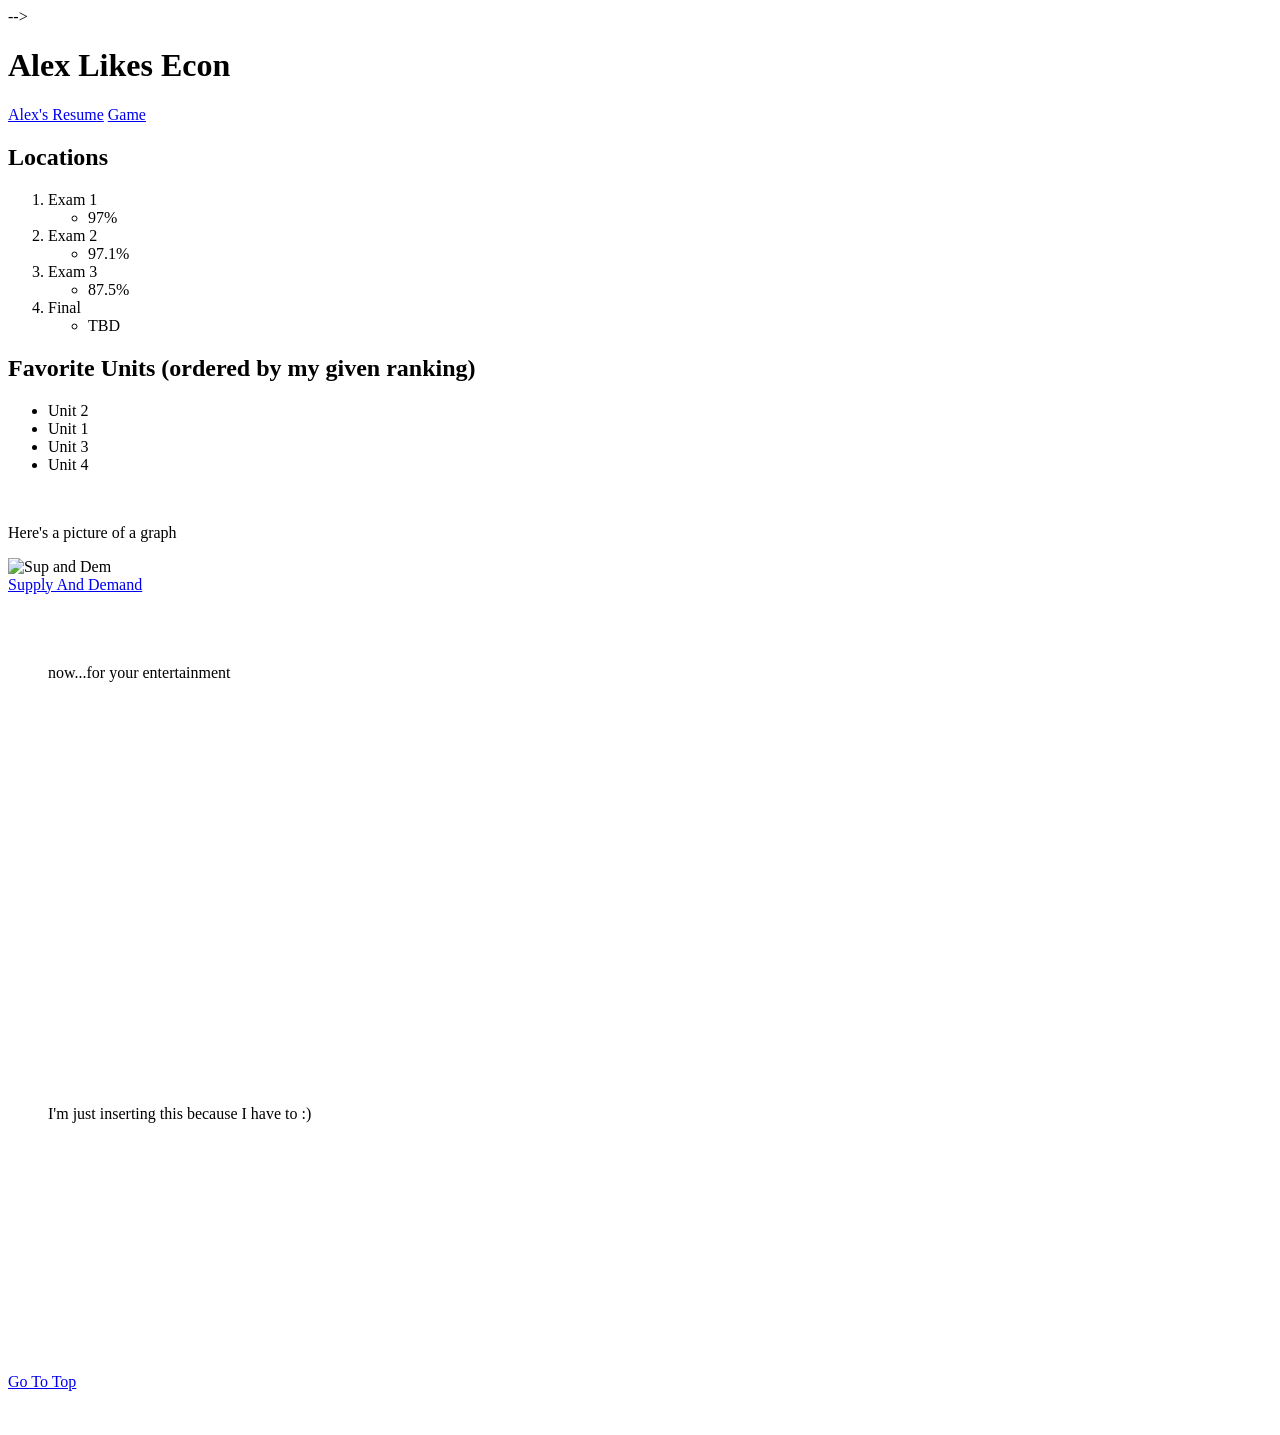
==== fromscratch.html @ 05f009c2 "Add files via upload" ====
<!DOCTYPE html>
<html lang="en">
<head>
    <meta charset="UTF-8">
    <meta name="viewport" content="width=device-width, initial-scale=1.0">
    <title>Alex is Interested in Economics</title>
    <link rel="stylesheet" type="text/css" href="../styles/styles.css"> -->
   
</head>
<body>
    <h1 id="top">Alex Likes Econ</h1>
    <a href="html/index.html">Alex's Resume</a>
    <a href="html/game.html">Game</a>
    <h2>Locations</h2>
   <ol>
    <li>Exam 1
        <ul>
            <li>97%</li>
        </ul>
    </li>
    <li>Exam 2
        <ul>
            <li>97.1%</li>
        </ul>
    </li>
    <li>Exam 3
        <ul>
            <li>87.5%</li>
        </ul>
    </li>
    <li>Final
        <ul>
            <li>TBD</li>
        </ul>
    </li>
</ol>
     <h2>Favorite Units (ordered by my given ranking)</h2>
    <ul>
        <li class="emphasizeText">Unit 2</li>
        <li>Unit 1</li>
        <li>Unit 3</li>
        <li>Unit 4</li>
    </ul>
    </ol>
    <br>
    <p>Here's a picture of a graph</p>
    <img src="imag/supple.jpg" alt="Sup and Dem" width="300">
    <br>
    <a href="https://www.investopedia.com/articles/economics/11/intro-supply-demand.asp">Supply And Demand</a>
    <br>
    <br>
    <br>
    <br>
    <ul>now...for your entertainment</ul>
    <iframe width="560" height="315" 
src="https://www.youtube.com/embed/UkT8x4E27lQ?si=CaBUF586STeiGqDW" 
title="YouTube video player" 
frameborder="0" 
allow="accelerometer; autoplay; clipboard-write; encrypted-media; gyroscope; picture-in-picture; web-share" 
allowfullscreen>

</iframe>
    <br>
    <br>
    <br>
    <br>
    <br>
    <ul>I'm just inserting this because I have to :)</ul>
    <br>
    <br>
    <br>
    <br>
    
    <br>
   <script type="module" src="https://public.tableau.com/javascripts/api/tableau.embedding.3.latest.min.js"></script>

<tableau-viz
  id="tableauViz"
  src="https://public.tableau.com/views/PoliticalDW/TheAmericanPoliticalUniverse?:showVizHome=no"
  width="100%"
  height="800"
  toolbar="bottom">
</tableau-viz>
    <br>
    <br>
    <br>
    <br>
    <br>
    <br>
    <br>
    <br>
    
    
    
    
    <a href="#top">Go To Top</a>
    <br><br><br><br</br:>
</body>
</html>
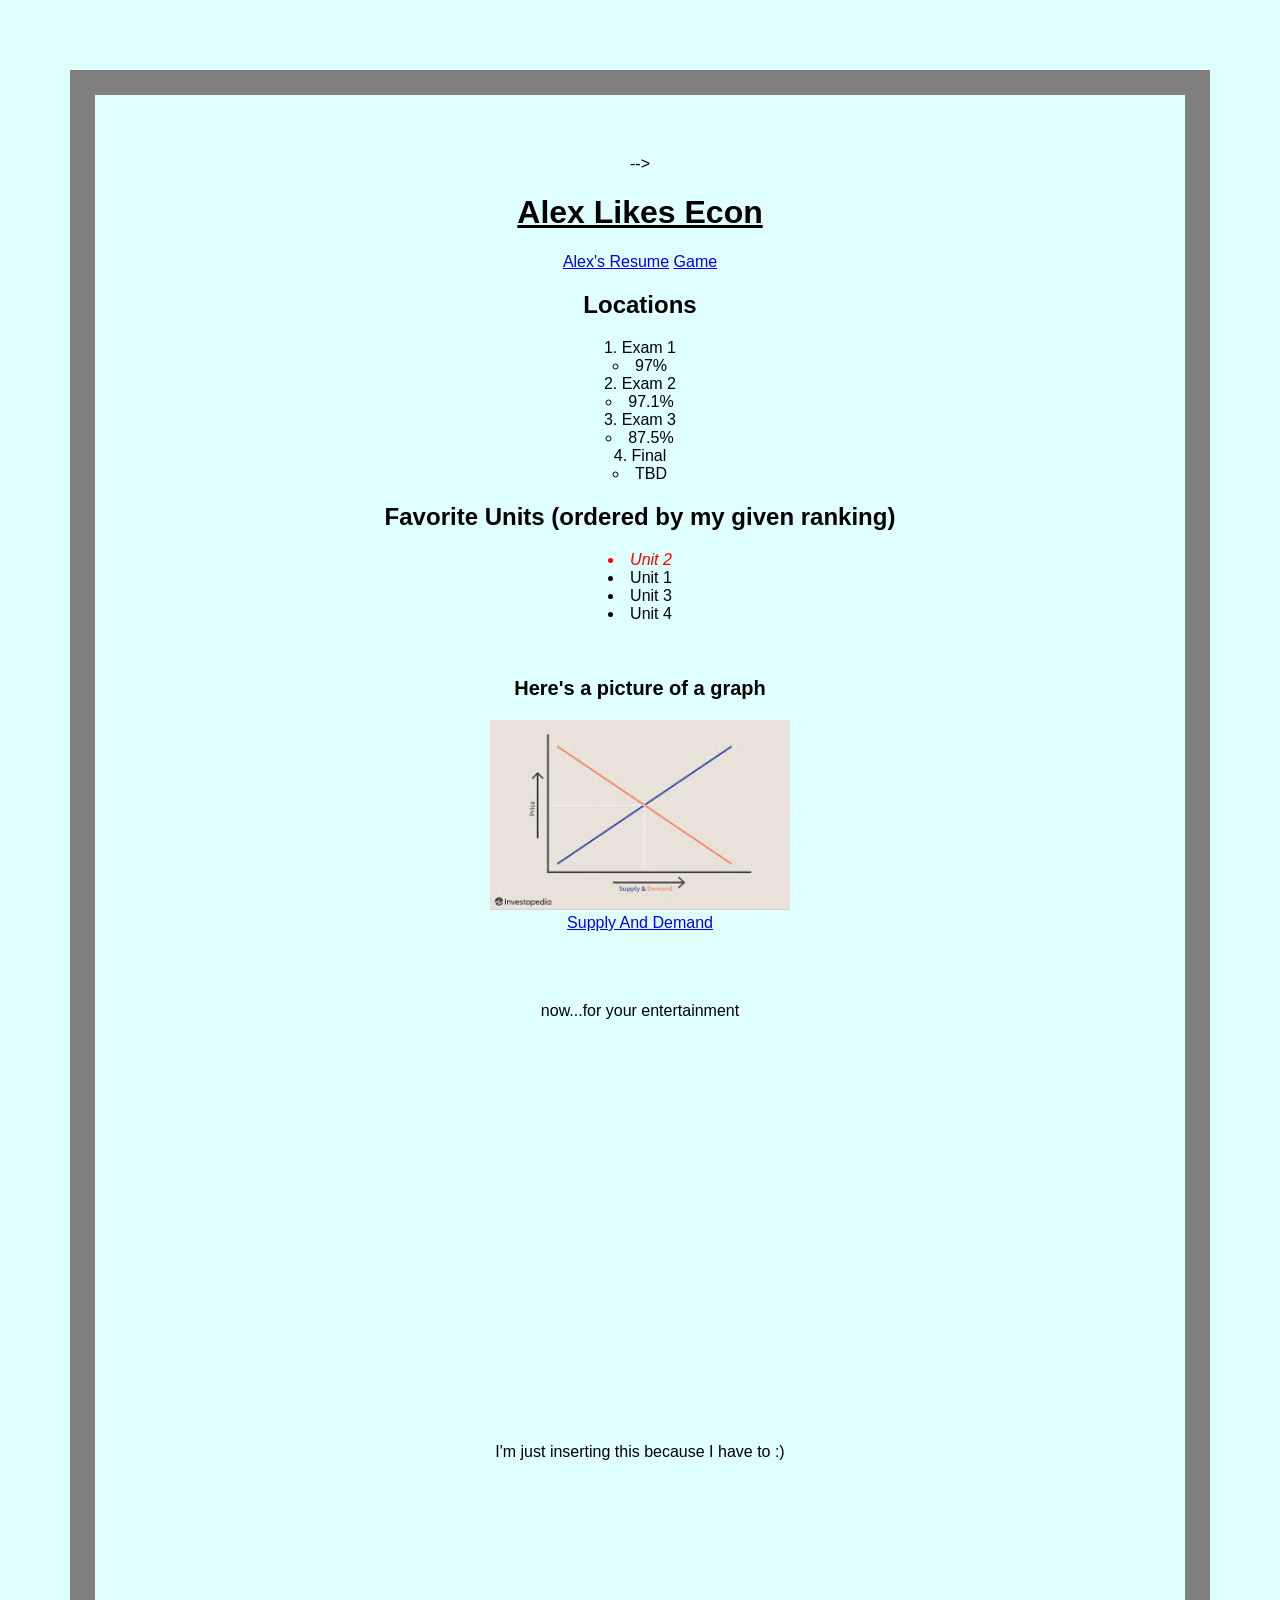
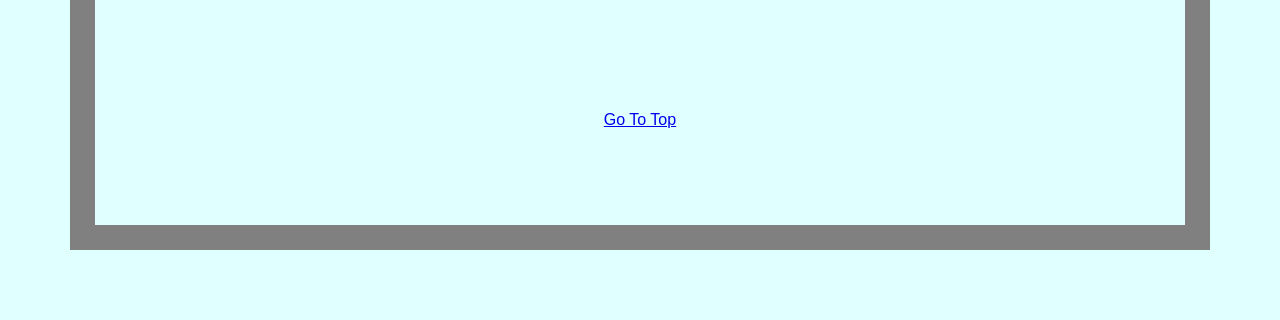
==== commit 68298e4e: "Update fromscratch.html" ====
--- a/fromscratch.html
+++ b/fromscratch.html
@@ -4,7 +4,7 @@
     <meta charset="UTF-8">
     <meta name="viewport" content="width=device-width, initial-scale=1.0">
     <title>Alex is Interested in Economics</title>
-    <link rel="stylesheet" type="text/css" href="../styles/styles.css"> -->
+    <link rel="stylesheet" type="text/css" href="styles.css"> -->
    
 </head>
 <body>
@@ -44,7 +44,7 @@
     </ol>
     <br>
     <p>Here's a picture of a graph</p>
-    <img src="imag/supple.jpg" alt="Sup and Dem" width="300">
+    <img src="supple.jpg" alt="Sup and Dem" width="300">
     <br>
     <a href="https://www.investopedia.com/articles/economics/11/intro-supply-demand.asp">Supply And Demand</a>
     <br>
@@ -96,4 +96,4 @@
     <a href="#top">Go To Top</a>
     <br><br><br><br</br:>
 </body>
-</html>+</html>
--- a/styles.css
+++ b/styles.css
@@ -0,0 +1,27 @@
+p{
+    font-weight: bold;
+    font-size: 20px;
+}
+
+#top{
+    text-decoration: underline;
+}
+
+.emphasizeText{
+    font-style: italic;
+    color:red
+}
+
+body{
+    background-color: lightcyan;
+    font-family: Verdana, Geneva, Tahoma, sans-serif;
+    text-align: center;
+    border: 25px solid grey;
+    margin: 70px;
+    padding: 60px
+}
+ol, ul {
+    text-align: center;
+    list-style-position: inside;
+    padding-left: 0;
+}
